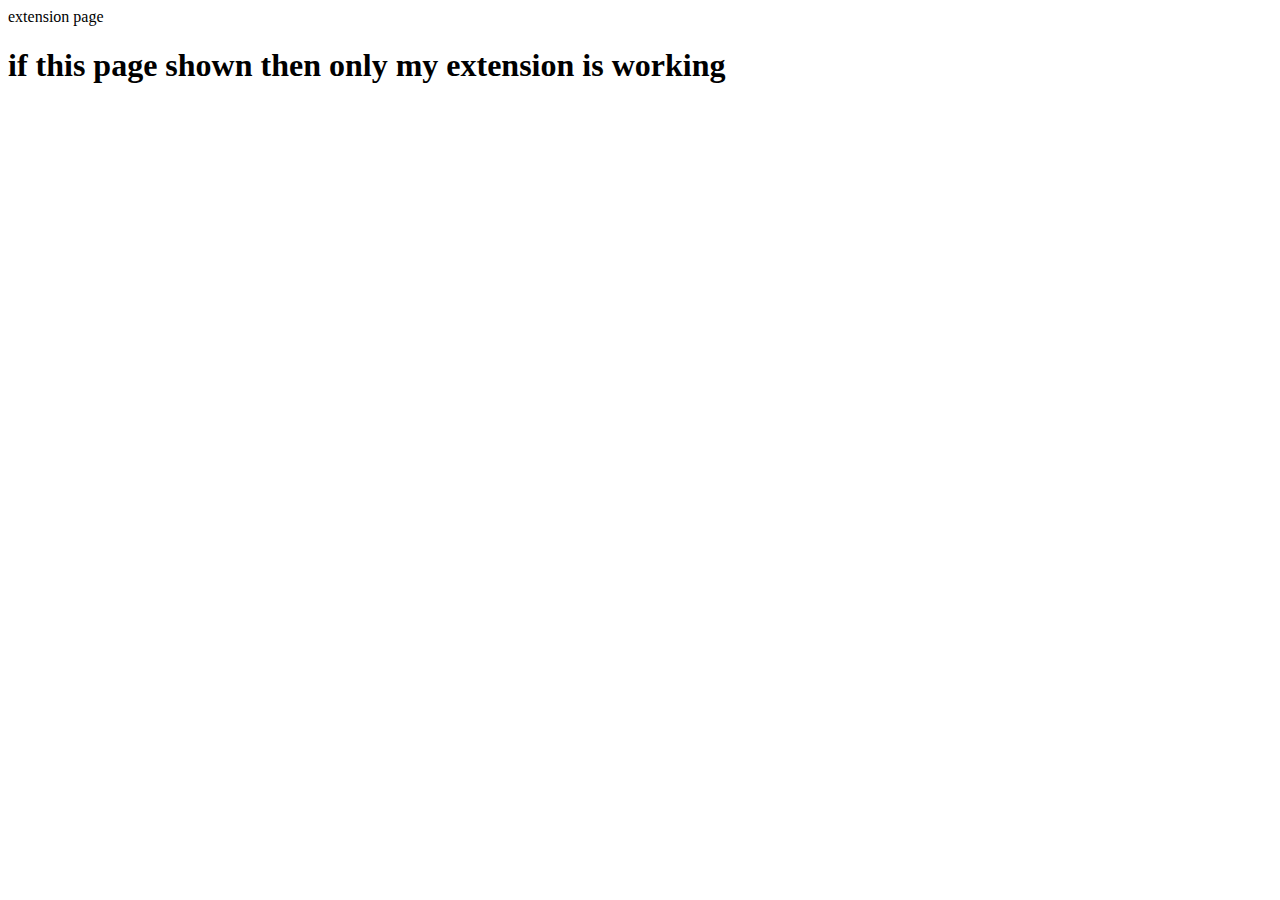
==== index.html @ 72593645 "Add files via upload" ====
<!DOCTYPE html>
<html>
    <head>
        <meta charset="UTF-8">
        <tittle>extension page</tittle>
    </head>
    <body>
        <h1>if this page shown then only my extension is working</h1>
    </body>
</html>
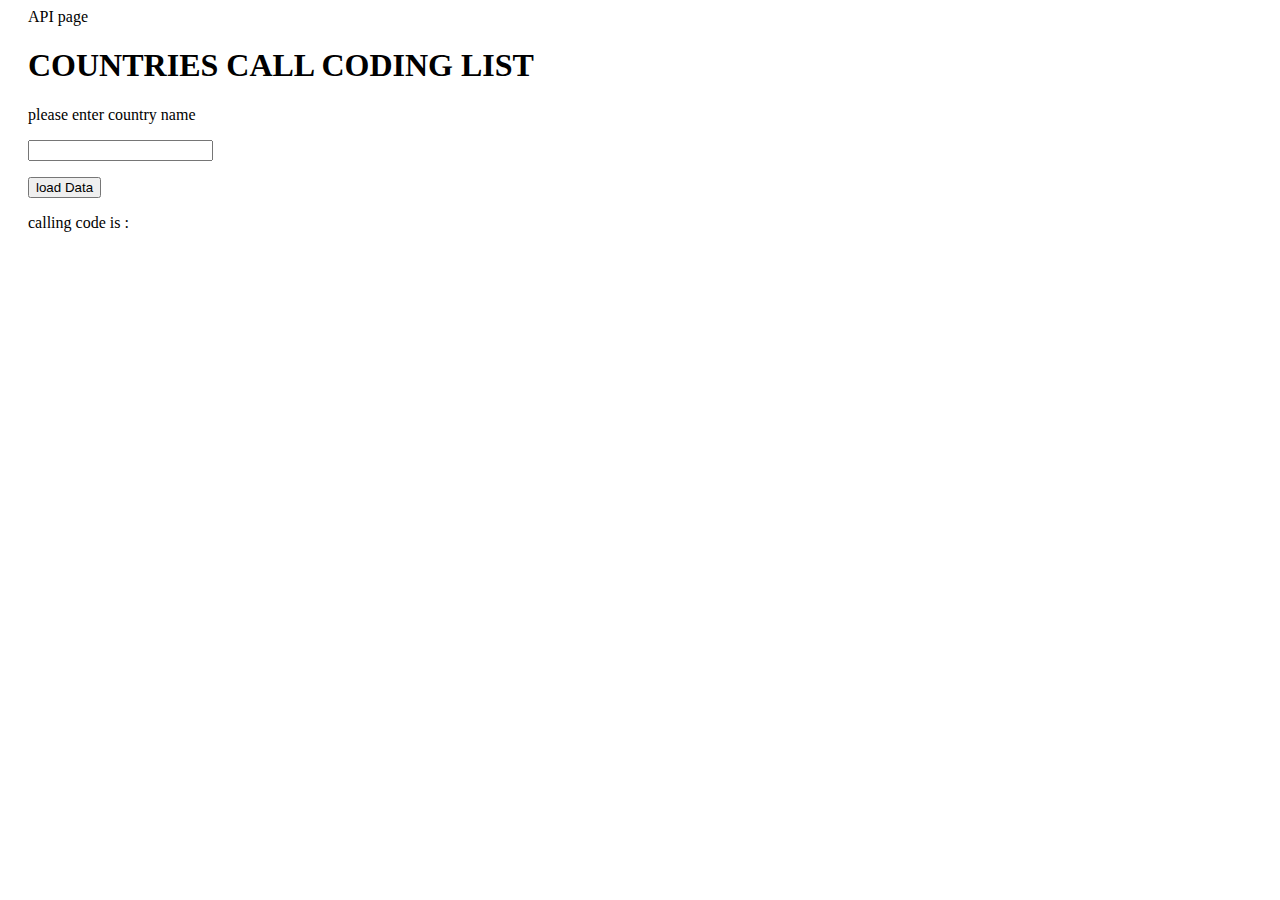
==== commit 67e92add: "countries callingcodes through API" ====
--- a/index.html
+++ b/index.html
@@ -2,9 +2,23 @@
 <html>
     <head>
         <meta charset="UTF-8">
-        <tittle>extension page</tittle>
+        <tittle>API page</tittle>
+        <style>
+            body{
+                padding-left:20px;
+                font-family:verdana,geneva;
+            }
+        </style>
+        
     </head>
     <body>
-        <h1>if this page shown then only my extension is working</h1>
-    </body>
+        <h1>COUNTRIES CALL CODING LIST</h1>
+        <p>please enter country name </p>
+        <input type="text" name="country" id="country">
+        <p>
+            <button type="button" onclick="loadData()">load Data</button>
+        </p>
+        calling code is :<span id="code"></span>
+        <script src ="background.js"></script>
+        </body>
 </html>